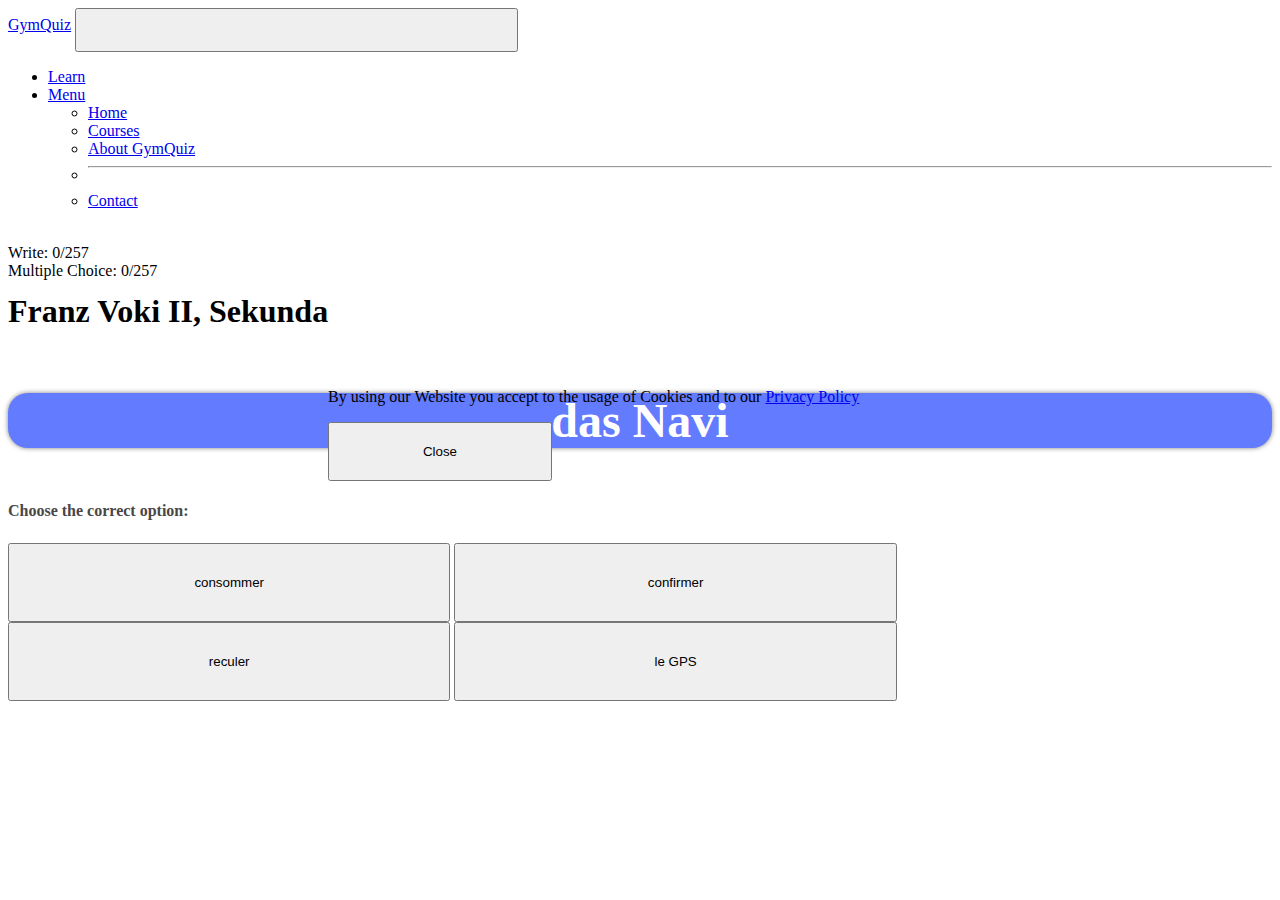
==== index.html @ 2f86b8b9 "Add Analystic Tool" ====
<!DOCTYPE html>
<html lang="en">

<head>
    <meta charset="UTF-8">
    <meta http-equiv="X-UA-Compatible" content="IE=edge">
    <meta name="viewport" content="width=device-width, initial-scale=1.0">
    <title>Quiz</title>
    <link href="https://cdn.jsdelivr.net/npm/bootstrap@5.2.1/dist/css/bootstrap.min.css" rel="stylesheet"
        integrity="sha384-iYQeCzEYFbKjA/T2uDLTpkwGzCiq6soy8tYaI1GyVh/UjpbCx/TYkiZhlZB6+fzT" crossorigin="anonymous">
    <link rel="stylesheet" href="quiz.css">
    <link rel="icon" type="image/png" sizes="96x96" href="favicon-96x96.png">
</head>

<body>
    <script language="JavaScript" src="https://www.besucherzaehler-kostenlos.de/js/counter.js.php?count=1&id=paoIqy8FJ4&start=0&design=6"></script>
    <nav class="navbar navbar-expand-lg bg-info navbar-dark sticky-top">
        <div class="container-fluid">
            <a class="navbar-brand" href="index.html">GymQuiz</a>
            <button class="navbar-toggler" type="button" data-bs-toggle="collapse"
                data-bs-target="#navbarSupportedContent" aria-controls="navbarSupportedContent" aria-expanded="false"
                aria-label="Toggle navigation">
                <span class="navbar-toggler-icon"></span>
            </button>
            <div class="collapse navbar-collapse" id="navbarSupportedContent">
                <ul class="navbar-nav me-auto mb-2 mb-lg-0">
                    <li class="nav-item">
                        <a class="nav-link active" aria-current="page" href="#">Learn</a>
                    </li>
                    <li class="nav-item dropdown">
                        <a class="nav-link dropdown-toggle" href="#" role="button" data-bs-toggle="dropdown"
                            aria-expanded="false">
                            Menu
                        </a>
                        <ul class="dropdown-menu">
                            <li><a class="dropdown-item" href="index.html">Home</a></li>
                            <li><a class="dropdown-item" href="courses.html">Courses</a></li>
                            <li><a class="dropdown-item" href="aboutgym.html">About GymQuiz</a></li>
                            <li>
                                <hr class="dropdown-divider">
                            </li>
                            <li><a class="dropdown-item" href="contact_quiz.html">Contact</a></li>
                        </ul>

                </ul>
            </div>
        </div>
    </nav>

    <br>
    <div class="container cookies bg-light text-center" id="banner">
        <p class="mt-5">By using our Website you accept to the usage of Cookies and to our <a href="Privacy.html">Privacy Policy</a></p>
        <button class="btn btn-success mb-5" onclick="accept()">Close</button>
    </div>
    <div class="progresss text-center container bg-light">
        <span>Write: </span><span id="sumwrite"></span>
        <br>
        <span>Multiple Choice: </span><span id="summc">172/332</span>
    </div>
    <div class="multiple-choice-wrong mt-3" id="wrong">
        <div class="container">
            <div class="alert alert-danger show text-center mb-3" role="alert">
                <img src="incorrect.svg" alt="" class="mt-2 mb-2">
                <h2 class="chooseanswer h5" id="rightword"></h2>
            </div>
        </div>
        <div class="bottom_bar fixed-bottom bg-light chooseanswer2 p-4 mb-0">
            <div class="row">
                <button class="btn btn-primary col-3 p-2" onclick="chooseword()">Continue</button>
            </div>
        </div>
    </div>
    <div class="multiple-choice-wrong mt-3" id="right">
        <div class="container">
            <div class="alert alert-success alert-dismissible fade show text-center mb-3" role="alert">
                <img src="correct.svg" alt="" class="mt-2">
            </div>
        </div>
    </div>
    <div class="container multiple_choice" id="choose">
        <div class="container">
            <h1 class="text-center">Franz Voki II, Sekunda</h1>
            <h3 class="h4 translateword" id="mword"></h3>
        </div>
        <br>
        <p class="text-center chooseanswer">Choose the correct option: </p>
        <br>
        <div class="container containerquiz">
            <div class="row justify-content-evenly gy-5">
                <button class="btn btn-outline-primary btn-lg col-5 quizbutton" id="button1" onclick="button1()"></button>
                <button class="btn btn-outline-primary btn-lg col-5 quizbutton" id="button2" onclick="button2()"></button>
                <button class="btn btn-outline-primary btn-lg col-5 quizbutton" id="button3" onclick="button3()"></button>
                <button class="btn btn-outline-primary btn-lg col-5 quizbutton" id="button4" onclick="button4()"></button>
            </div>
        </div>
    </div>
    <div class="container bg-light text-center textinput mt-2" id="write">
        <br>
        <h3 class="h3 text-center chooseanswer">Translate the word:</h3>
        <h1 class="inline" id="wword"></h1>
        <img src="languages.png" alt="graph" class="mx-auto d-block img-fluid img-trw img-lang">
        <h6 class="h6 chooseanswer text-start mx-5">Your answer:</h6>
        <div class="row">
            <div class="mx-5 mb-4 input-group justify-content-center col">
                <input type="text" name="translate" id="eingabe" class="form-control" placeholder="Type your answer here..."
                    aria-describedby="button-addon2">
                <button class="btn btn-outline-secondary" type="submit" id="button-addon2" id="submit" onclick = "submit()">Submit</button>

            </div>
        </div>
    </div>
    <br>
    <script src="https://cdn.jsdelivr.net/npm/bootstrap@5.2.1/dist/js/bootstrap.bundle.min.js"
        integrity="sha384-u1OknCvxWvY5kfmNBILK2hRnQC3Pr17a+RTT6rIHI7NnikvbZlHgTPOOmMi466C8"
        crossorigin="anonymous"></script>
    <script type="text/javascript" src="index.js"></script> 
    <script async src="//static.getclicky.com/101381424.js"></script>
</body>

</html>
---- quiz.css ----
h1 {
    margin-top: 1%;
    margin-bottom: 5%;
}

.translateword {
    text-align: center;
    margin-bottom: 20px;
    font-size: 3em;
    font-weight: bold;
    background-color: rgb(99, 123, 255);
    color: white;
    border-radius: 20px;
    box-shadow: 0px 0px 5px grey;
}

button {
    width: 35%;
    padding: 20px;
}


div {
    margin: 0;
}

.quizbutton {
    padding-top: 30px;
    padding-bottom: 30px;
}

.chooseanswer {
    margin-bottom: 5px;
    font-weight: bold;
    color: rgb(73, 71, 71);
}

.trw {
    margin-bottom: 25px;
}

.img-trw {
    margin: 8%;
}

.textinput {
    border-radius: 30px;
    box-shadow: 0px 0px 5px grey;
}

.input-wrong {
    border-radius: 30px;
    box-shadow: 0px 0px 5px grey;
}

#ww {
    color: black;
}

.multiple-choice-wrong {
    color: white;
}

.chooseanswer2 {
    font-size: 1.5em;
    font-weight: bold;
    color: rgb(85, 85, 85);
}

.cookies {
    position: absolute;
    width: 50%;
    margin-left: 25%;
    margin-top: 10%;
    border-radius: 5px;
}
.img-lang{
    width: 60%; 
}

.progresss {
    border-radius: 25px;
}
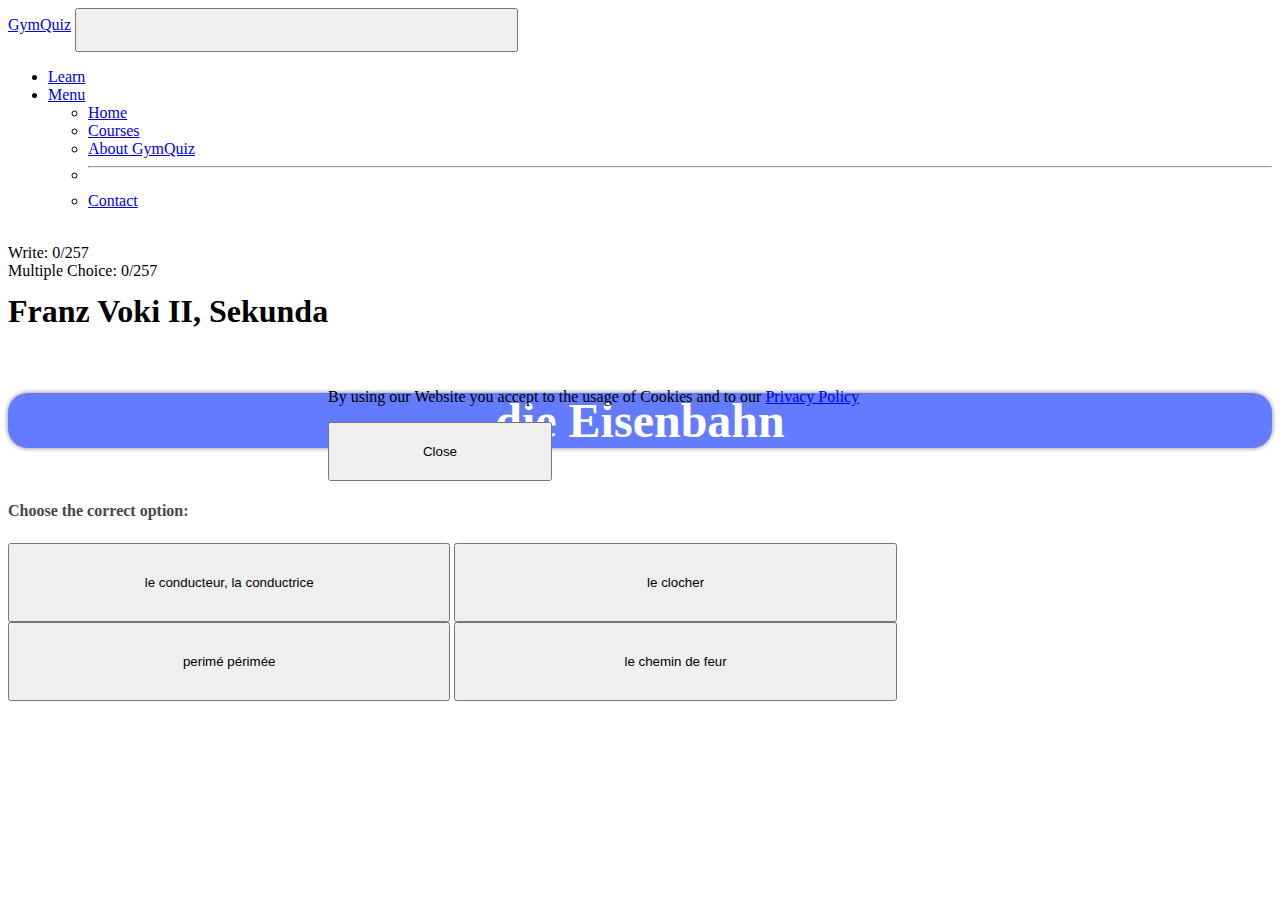
==== commit 2fc82c4d: "Change Analystic" ====
--- a/index.html
+++ b/index.html
@@ -116,6 +116,6 @@
         crossorigin="anonymous"></script>
     <script type="text/javascript" src="index.js"></script> 
     <script async src="//static.getclicky.com/101381424.js"></script>
-</body>
+    <noscript><p><img alt="Clicky" width="1" height="1" src="//in.getclicky.com/101381424ns.gif" /></p></noscript></body>
 
 </html>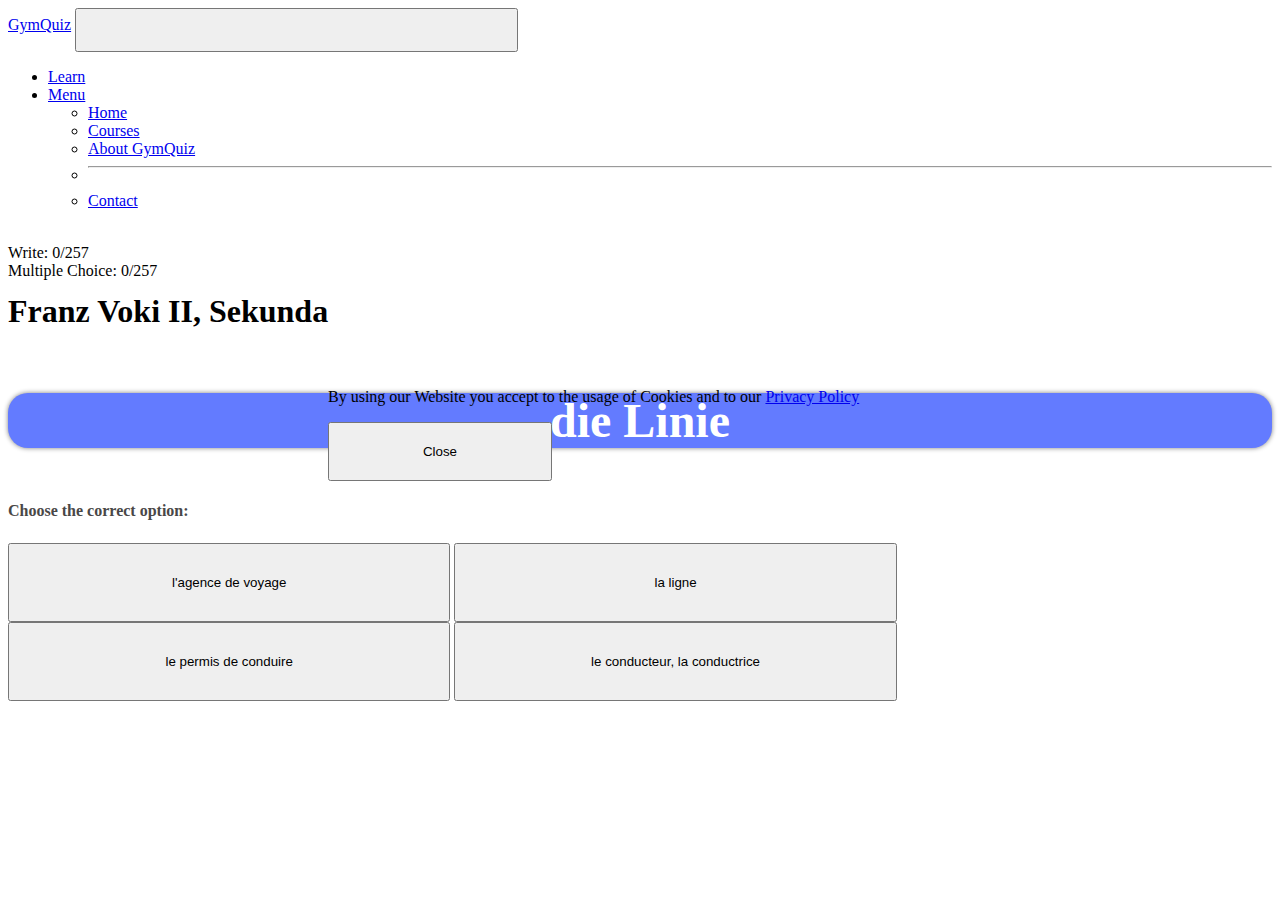
==== commit 16fe71a5: "Change changes back" ====
--- a/index.html
+++ b/index.html
@@ -14,8 +14,7 @@
 </head>
 
 <body>
-    <script language="JavaScript" src="https://www.besucherzaehler-kostenlos.de/js/counter.js.php?count=1&id=paoIqy8FJ4&start=0&design=6"></script>
-    <nav class="navbar navbar-expand-lg bg-info navbar-dark sticky-top">
+        <nav class="navbar navbar-expand-lg bg-info navbar-dark sticky-top">
         <div class="container-fluid">
             <a class="navbar-brand" href="index.html">GymQuiz</a>
             <button class="navbar-toggler" type="button" data-bs-toggle="collapse"
@@ -115,7 +114,5 @@
         integrity="sha384-u1OknCvxWvY5kfmNBILK2hRnQC3Pr17a+RTT6rIHI7NnikvbZlHgTPOOmMi466C8"
         crossorigin="anonymous"></script>
     <script type="text/javascript" src="index.js"></script> 
-    <script async src="//static.getclicky.com/101381424.js"></script>
-    <noscript><p><img alt="Clicky" width="1" height="1" src="//in.getclicky.com/101381424ns.gif" /></p></noscript></body>
 
 </html>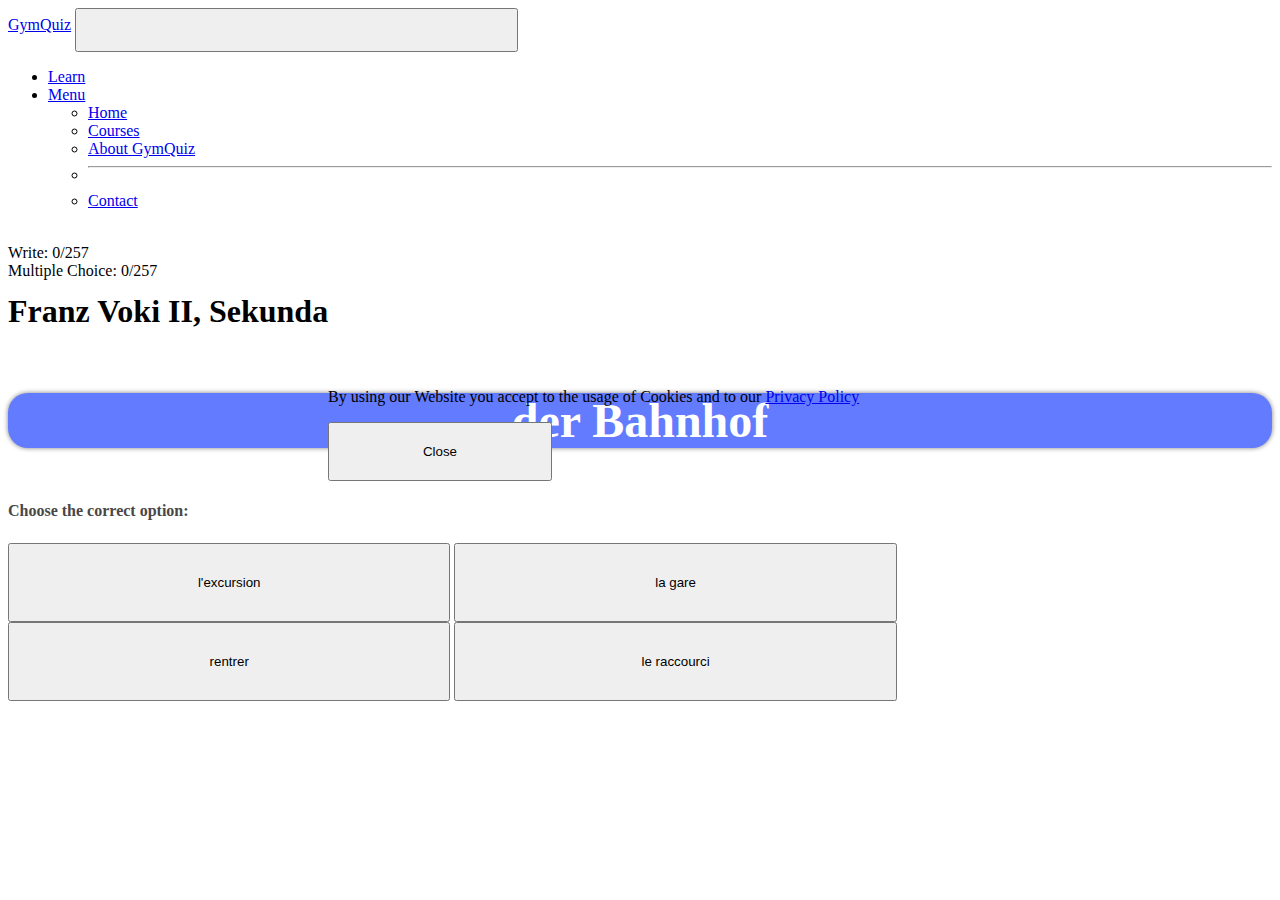
==== commit 8fd95646: "added finished quiz page" ====
--- a/index.html
+++ b/index.html
@@ -110,6 +110,27 @@
         </div>
     </div>
     <br>
+    <div class="container winScreen" id="finish">
+        <h1>You are a hero! </h1>
+        <img src="winScreen.png" alt="">
+        <h2>You learned all the words in the Quiz! Congrats!</h2>
+        <h5>You know all the words now, however to be completely safe, we suggest repeating it again, practice makes
+            perfect ;) </h5>
+        <button class="btn btn-primary mb-5" onclick=""restart()>I am brave and start again!</button>
+        <br>
+    </div>
+    <span id="fc-38395"></span>
+    <script>
+    var fcr = Math.floor(Math.random()*99999999999);
+    var _fcc = _fcc || []; _fcc.push(["38395"]); _fcc.push(["trans"]);(function(){
+    var fc = document.createElement("script");fc.async = true;
+    fc.src = "https://www.fastcounter.de/fcount.php?rnd=" + fcr;
+    var sc = document.getElementById("fc-38395");
+    sc.appendChild(fc);
+    })();</script>
+    <noscript>
+    <a href="https://www.fastcounter.de/stats/38395/dashboard" rel="nofollow" style="display: none;" target="_blank" title="Besucherz&auml;hler"><img src="https://www.fastcounter.de/fcounter.php?id=38395;" alt="Besucherz&auml;hler" title="Besucherz&auml;hler"></a>
+    </noscript>
     <script src="https://cdn.jsdelivr.net/npm/bootstrap@5.2.1/dist/js/bootstrap.bundle.min.js"
         integrity="sha384-u1OknCvxWvY5kfmNBILK2hRnQC3Pr17a+RTT6rIHI7NnikvbZlHgTPOOmMi466C8"
         crossorigin="anonymous"></script>
--- a/quiz.css
+++ b/quiz.css
@@ -58,10 +58,14 @@
 }
 
 .multiple-choice-wrong {
+    position:fixed;
     color: white;
+    width: 100%;
+    top: 50px;
 }
 
 .chooseanswer2 {
+    z-index: 50;
     font-size: 1.5em;
     font-weight: bold;
     color: rgb(85, 85, 85);
@@ -80,4 +84,23 @@
 
 .progresss {
     border-radius: 25px;
+}
+
+.winScreen {
+    padding: 5%;
+    box-shadow: 0px 0px 10px grey;
+    margin-top: 2%;
+    width: 80%;
+    text-align: center;
+    border: 1px solid black;
+    border-radius: 25px;
+    margin-bottom: 5%;
+}
+
+.winScreen img {
+    height: 20vh;
+}
+
+#finish{
+    display: none;
 }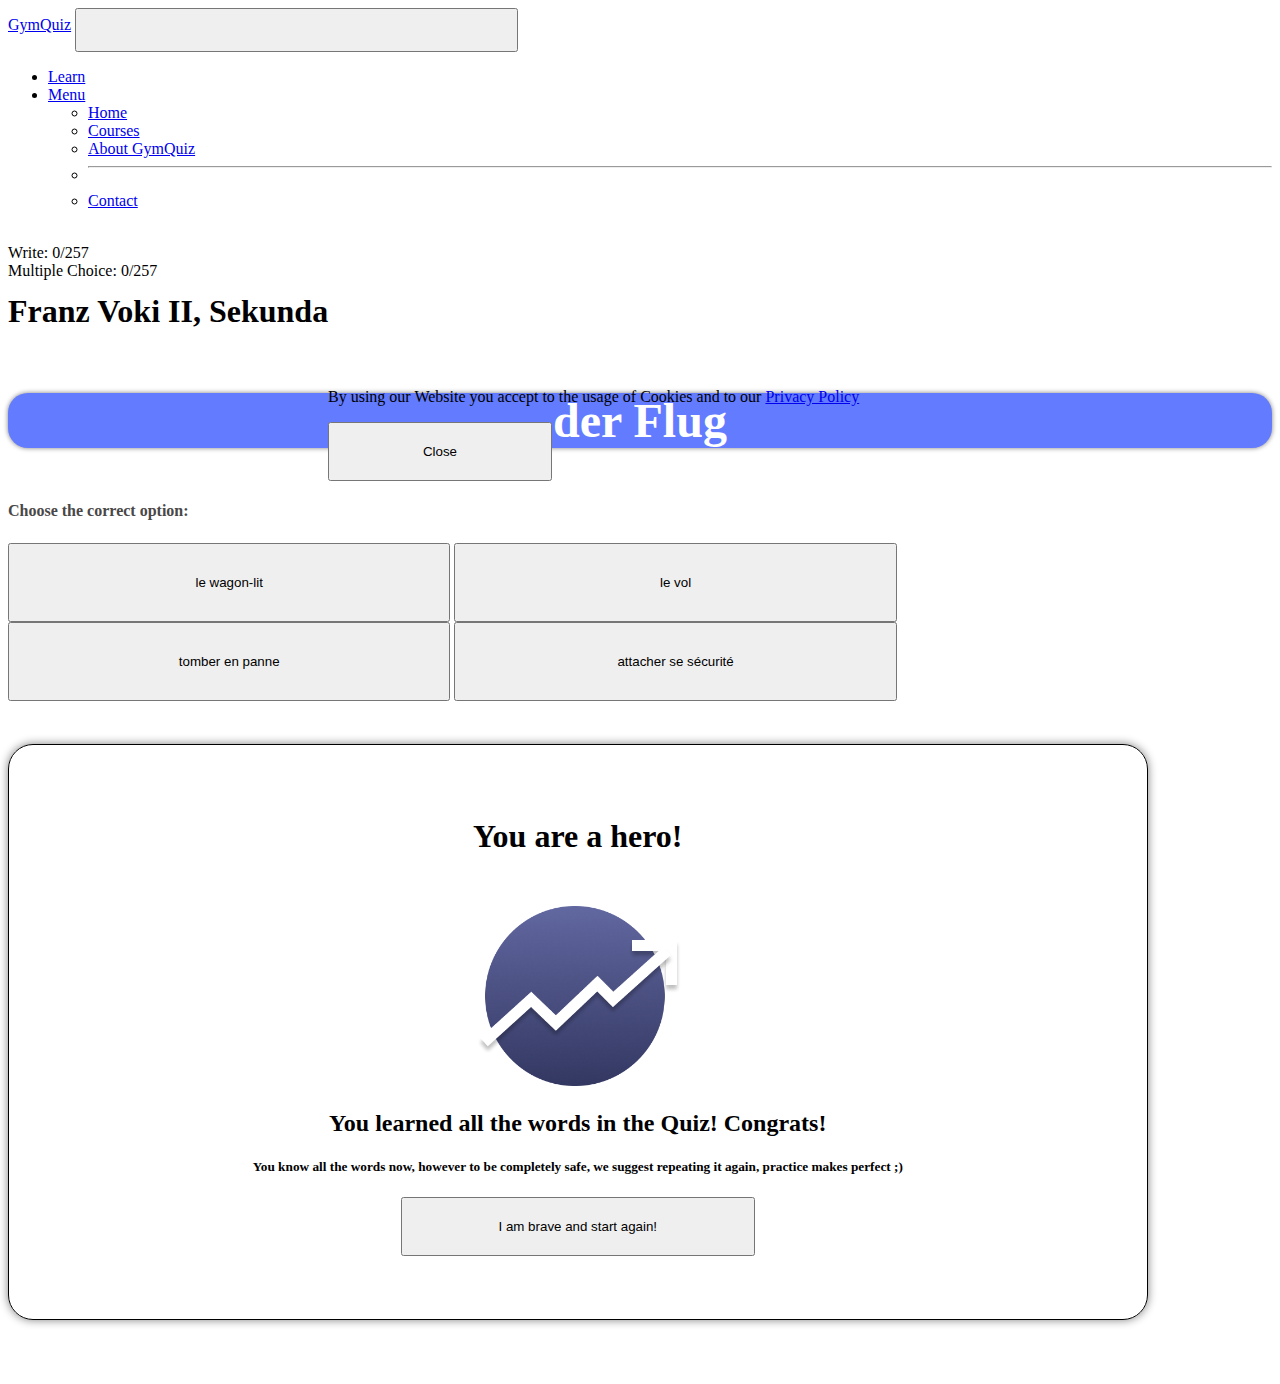
==== commit 1ef2c19d: "fixed bug in css" ====
--- a/index.html
+++ b/index.html
@@ -119,6 +119,8 @@
         <button class="btn btn-primary mb-5" onclick=""restart()>I am brave and start again!</button>
         <br>
     </div>
+
+    
     <span id="fc-38395"></span>
     <script>
     var fcr = Math.floor(Math.random()*99999999999);
--- a/quiz.css
+++ b/quiz.css
@@ -95,12 +95,9 @@
     border: 1px solid black;
     border-radius: 25px;
     margin-bottom: 5%;
+    display: :none;
 }
 
 .winScreen img {
     height: 20vh;
-}
-
-#finish{
-    display: none;
 }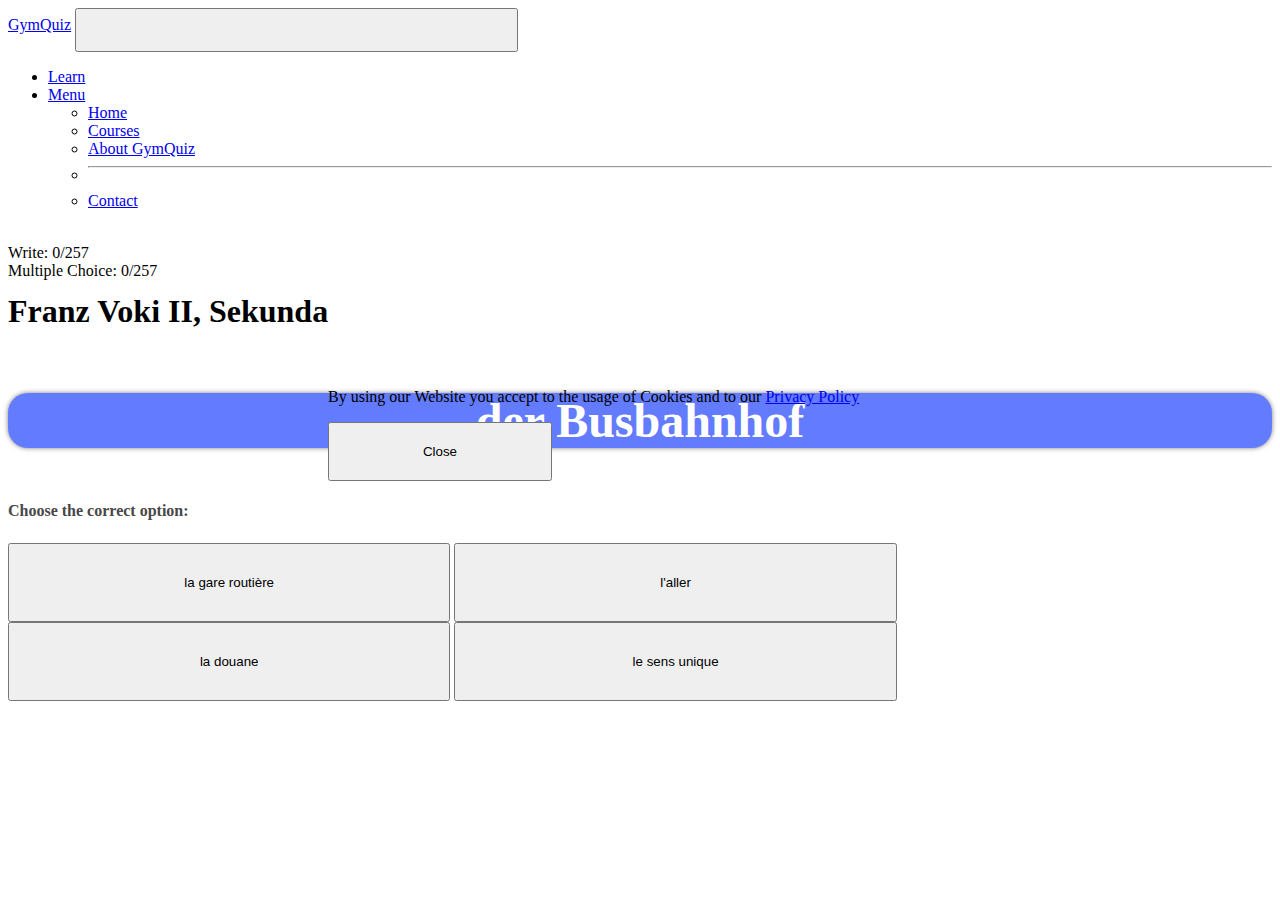
==== commit 7044a67e: "fixed bug in WinScreen button" ====
--- a/index.html
+++ b/index.html
@@ -116,7 +116,7 @@
         <h2>You learned all the words in the Quiz! Congrats!</h2>
         <h5>You know all the words now, however to be completely safe, we suggest repeating it again, practice makes
             perfect ;) </h5>
-        <button class="btn btn-primary mb-5" onclick=""restart()>I am brave and start again!</button>
+        <button class="btn btn-primary mb-5" onclick="restart()">I am brave and start again!</button>
         <br>
     </div>
 
--- a/quiz.css
+++ b/quiz.css
@@ -95,7 +95,7 @@
     border: 1px solid black;
     border-radius: 25px;
     margin-bottom: 5%;
-    display: :none;
+    display: none;
 }
 
 .winScreen img {
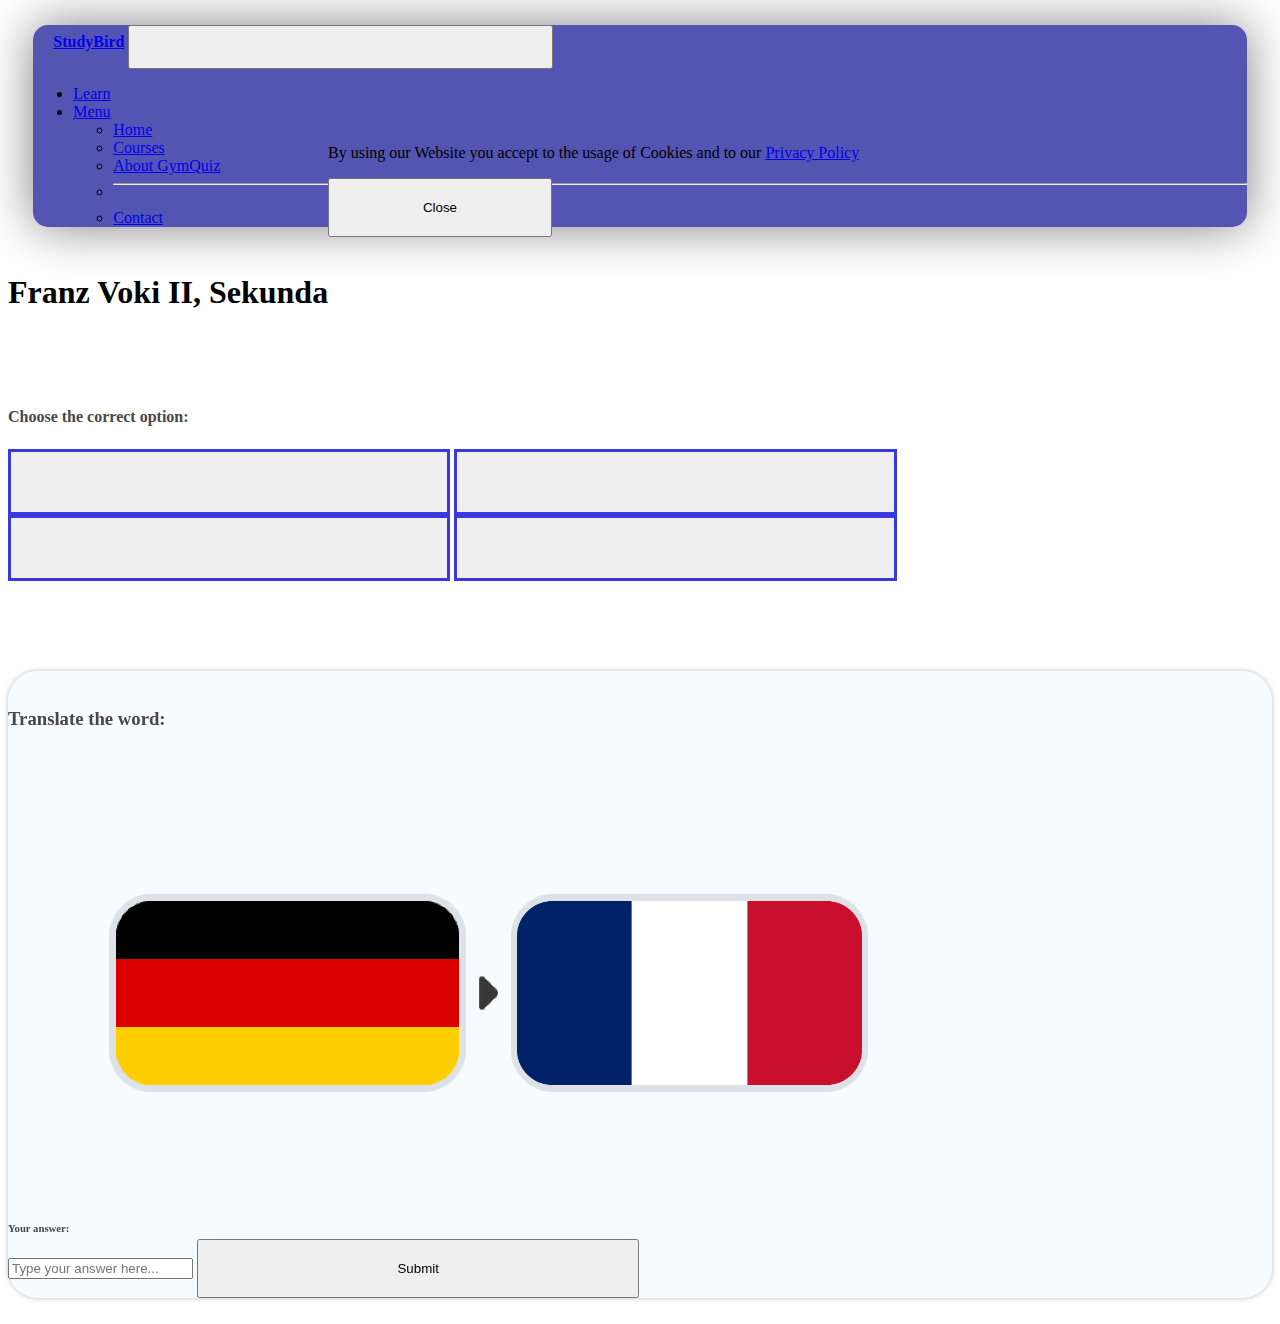
==== commit 6ce6922c: "Redesigned HTML" ====
--- a/index.html
+++ b/index.html
@@ -14,9 +14,10 @@
 </head>
 
 <body>
-        <nav class="navbar navbar-expand-lg bg-info navbar-dark sticky-top">
+    <nav class="navbar navbar-expand-lg navbar-dark sticky-top">
         <div class="container-fluid">
-            <a class="navbar-brand" href="index.html">GymQuiz</a>
+            <img src="StudyBirdLogo.png" alt="">
+            <a class="navbar-brand" href="index.html" id="LogoText">StudyBird</a>
             <button class="navbar-toggler" type="button" data-bs-toggle="collapse"
                 data-bs-target="#navbarSupportedContent" aria-controls="navbarSupportedContent" aria-expanded="false"
                 aria-label="Toggle navigation">
@@ -48,14 +49,12 @@
     </nav>
 
     <br>
-    <div class="container cookies bg-light text-center" id="banner">
-        <p class="mt-5">By using our Website you accept to the usage of Cookies and to our <a href="Privacy.html">Privacy Policy</a></p>
-        <button class="btn btn-success mb-5" onclick="accept()">Close</button>
-    </div>
-    <div class="progresss text-center container bg-light">
-        <span>Write: </span><span id="sumwrite"></span>
-        <br>
-        <span>Multiple Choice: </span><span id="summc">172/332</span>
+    <div class="progresss text-center container">
+        <div class="progress">
+            <div class="progress-bar progress-bar-striped bg-success" role="progressbar"
+                aria-label="Success striped example" style="width:0" aria-valuenow="25" aria-valuemin="0"
+                aria-valuemax="100"></div>
+        </div>
     </div>
     <div class="multiple-choice-wrong mt-3" id="wrong">
         <div class="container">
@@ -87,14 +86,18 @@
         <br>
         <div class="container containerquiz">
             <div class="row justify-content-evenly gy-5">
-                <button class="btn btn-outline-primary btn-lg col-5 quizbutton" id="button1" onclick="button1()"></button>
-                <button class="btn btn-outline-primary btn-lg col-5 quizbutton" id="button2" onclick="button2()"></button>
-                <button class="btn btn-outline-primary btn-lg col-5 quizbutton" id="button3" onclick="button3()"></button>
-                <button class="btn btn-outline-primary btn-lg col-5 quizbutton" id="button4" onclick="button4()"></button>
+                <button class="btn btn-outline-primary btn-lg col-5 quizbutton" id="button1"
+                    onclick="button1()"></button>
+                <button class="btn btn-outline-primary btn-lg col-5 quizbutton" id="button2"
+                    onclick="button2()"></button>
+                <button class="btn btn-outline-primary btn-lg col-5 quizbutton" id="button3"
+                    onclick="button3()"></button>
+                <button class="btn btn-outline-primary btn-lg col-5 quizbutton" id="button4"
+                    onclick="button4()"></button>
             </div>
         </div>
     </div>
-    <div class="container bg-light text-center textinput mt-2" id="write">
+    <div class="container text-center textinput" id="write">
         <br>
         <h3 class="h3 text-center chooseanswer">Translate the word:</h3>
         <h1 class="inline" id="wword"></h1>
@@ -102,9 +105,10 @@
         <h6 class="h6 chooseanswer text-start mx-5">Your answer:</h6>
         <div class="row">
             <div class="mx-5 mb-4 input-group justify-content-center col">
-                <input type="text" name="translate" id="eingabe" class="form-control" placeholder="Type your answer here..."
-                    aria-describedby="button-addon2">
-                <button class="btn btn-outline-secondary" type="submit" id="button-addon2" id="submit" onclick = "submit()">Submit</button>
+                <input type="text" name="translate" id="eingabe" class="form-control"
+                    placeholder="Type your answer here..." aria-describedby="button-addon2">
+                <button class="btn btn-outline-secondary" type="submit" id="button-addon2" id="submit"
+                    onclick="submit()">Submit</button>
 
             </div>
         </div>
@@ -119,23 +123,30 @@
         <button class="btn btn-primary mb-5" onclick="restart()">I am brave and start again!</button>
         <br>
     </div>
+    <div class="container cookies bg-light text-center" id="banner">
+        <p class="mt-5">By using our Website you accept to the usage of Cookies and to our <a
+                href="Privacy.html">Privacy Policy</a></p>
+        <button class="btn btn-success mb-5" onclick="accept()">Close</button>
+    </div>
 
-    
+
     <span id="fc-38395"></span>
     <script>
-    var fcr = Math.floor(Math.random()*99999999999);
-    var _fcc = _fcc || []; _fcc.push(["38395"]); _fcc.push(["trans"]);(function(){
-    var fc = document.createElement("script");fc.async = true;
-    fc.src = "https://www.fastcounter.de/fcount.php?rnd=" + fcr;
-    var sc = document.getElementById("fc-38395");
-    sc.appendChild(fc);
-    })();</script>
+        var fcr = Math.floor(Math.random() * 99999999999);
+        var _fcc = _fcc || []; _fcc.push(["38395"]); _fcc.push(["trans"]); (function () {
+            var fc = document.createElement("script"); fc.async = true;
+            fc.src = "https://www.fastcounter.de/fcount.php?rnd=" + fcr;
+            var sc = document.getElementById("fc-38395");
+            sc.appendChild(fc);
+        })();</script>
     <noscript>
-    <a href="https://www.fastcounter.de/stats/38395/dashboard" rel="nofollow" style="display: none;" target="_blank" title="Besucherz&auml;hler"><img src="https://www.fastcounter.de/fcounter.php?id=38395;" alt="Besucherz&auml;hler" title="Besucherz&auml;hler"></a>
+        <a href="https://www.fastcounter.de/stats/38395/dashboard" rel="nofollow" style="display: none;" target="_blank"
+            title="Besucherz&auml;hler"><img src="https://www.fastcounter.de/fcounter.php?id=38395;"
+                alt="Besucherz&auml;hler" title="Besucherz&auml;hler"></a>
     </noscript>
     <script src="https://cdn.jsdelivr.net/npm/bootstrap@5.2.1/dist/js/bootstrap.bundle.min.js"
         integrity="sha384-u1OknCvxWvY5kfmNBILK2hRnQC3Pr17a+RTT6rIHI7NnikvbZlHgTPOOmMi466C8"
         crossorigin="anonymous"></script>
-    <script type="text/javascript" src="index.js"></script> 
+    <script type="text/javascript" src="index.js"></script>
 
-</html>+</html>
--- a/quiz.css
+++ b/quiz.css
@@ -1,6 +1,37 @@
 h1 {
     margin-top: 1%;
     margin-bottom: 5%;
+}
+
+.navbar {
+    box-shadow: 0px 0px 50px grey;
+    background-color: rgb(84, 84, 179);
+    margin-top: 25px;
+    border-radius: 15px;
+    margin-left: 2%;
+    margin-right: 2%;
+}
+
+#LogoText {
+    font-weight: bold;
+}
+
+.navbar img {
+    margin-right: 1rem;
+    height: auto;
+    width: 50px;
+}
+
+.quizbutton {
+    backdrop-filter: blur(10px);
+    border: 3px solid rgb(57, 57, 223);
+    color: black;
+    font-weight: bold;
+}
+
+.cookies {
+    position: relative;
+    top: -0%;
 }
 
 .translateword {
@@ -8,8 +39,8 @@
     margin-bottom: 20px;
     font-size: 3em;
     font-weight: bold;
-    background-color: rgb(99, 123, 255);
-    color: white;
+    background-color: rgb(255, 255, 255);
+    color: black;
     border-radius: 20px;
     box-shadow: 0px 0px 5px grey;
 }
@@ -19,6 +50,11 @@
     padding: 20px;
 }
 
+
+body {
+    background-image: url(backStudyBird.png);
+    object-fit: cover;
+}
 
 div {
     margin: 0;
@@ -44,8 +80,11 @@
 }
 
 .textinput {
+    background-color: rgba(240, 248, 255, 0.596);
+    backdrop-filter: blur(10px);
+    margin-top: 10vh;
     border-radius: 30px;
-    box-shadow: 0px 0px 5px grey;
+    box-shadow: 0px 0px 5px rgba(128, 128, 128, 0.541);
 }
 
 .input-wrong {
@@ -58,7 +97,7 @@
 }
 
 .multiple-choice-wrong {
-    position:fixed;
+    position: fixed;
     color: white;
     width: 100%;
     top: 50px;
@@ -78,12 +117,9 @@
     margin-top: 10%;
     border-radius: 5px;
 }
-.img-lang{
-    width: 60%; 
-}
 
-.progresss {
-    border-radius: 25px;
+.img-lang {
+    width: 60%;
 }
 
 .winScreen {
@@ -100,4 +136,12 @@
 
 .winScreen img {
     height: 20vh;
-}+}
+
+#finish {
+    display: none;
+}
+
+#sumwrite {
+    display: none;
+}
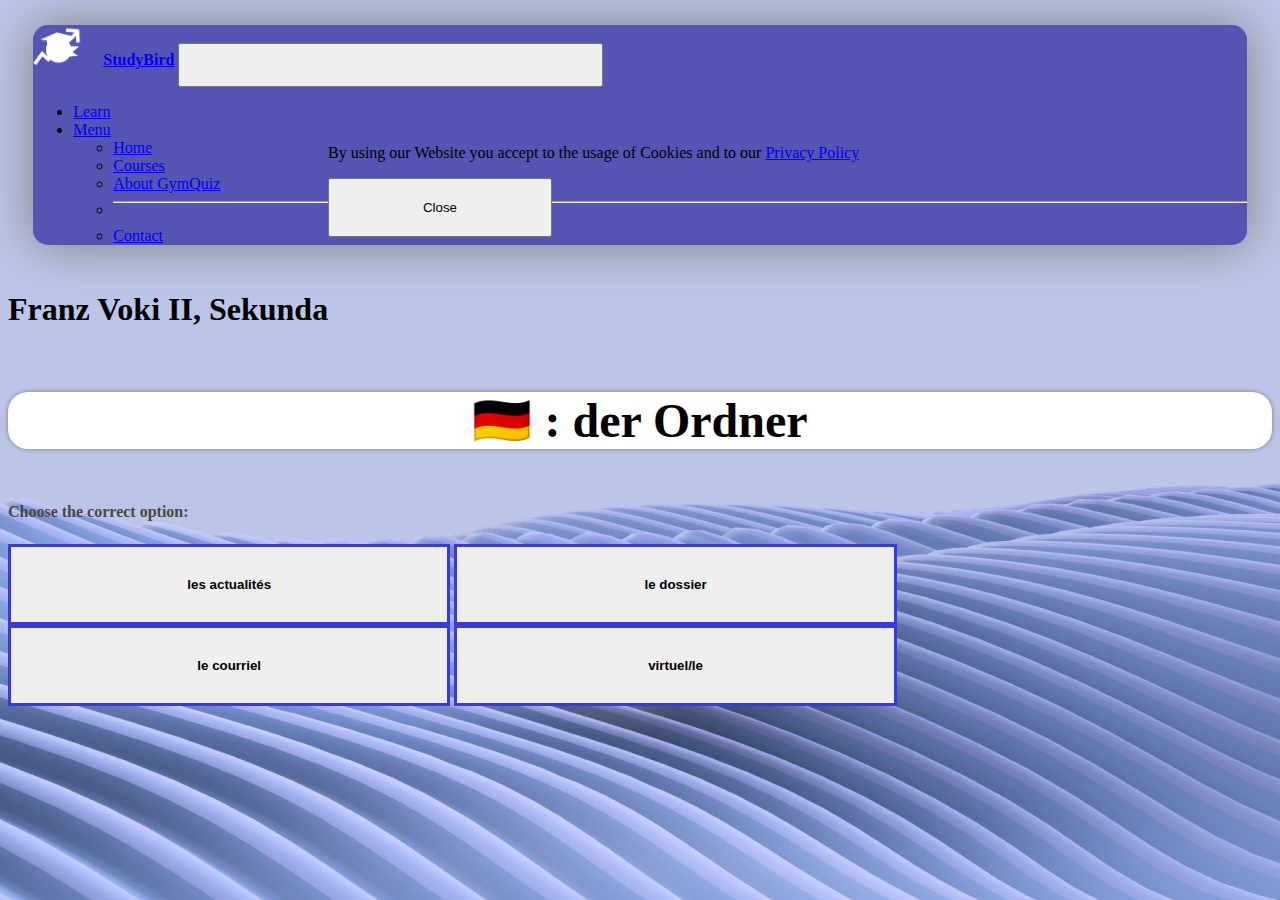
==== commit 2d44d233: "Update index.html" ====
--- a/index.html
+++ b/index.html
@@ -1,4 +1,3 @@
-
 <!DOCTYPE html>
 <html lang="en">
 
@@ -11,6 +10,7 @@
         integrity="sha384-iYQeCzEYFbKjA/T2uDLTpkwGzCiq6soy8tYaI1GyVh/UjpbCx/TYkiZhlZB6+fzT" crossorigin="anonymous">
     <link rel="stylesheet" href="quiz.css">
     <link rel="icon" type="image/png" sizes="96x96" href="favicon-96x96.png">
+    <link rel="manifest" href="manifest.json">
 </head>
 
 <body>
@@ -148,5 +148,10 @@
         integrity="sha384-u1OknCvxWvY5kfmNBILK2hRnQC3Pr17a+RTT6rIHI7NnikvbZlHgTPOOmMi466C8"
         crossorigin="anonymous"></script>
     <script type="text/javascript" src="index.js"></script>
+    <script>
+        if ("serviceWorker" in navigator) {
+            navigator.serviceWorker.register("/service-worker.js")
+        }
+    </script>
 
 </html>
--- a/quiz.css
+++ b/quiz.css
@@ -82,7 +82,7 @@
 .textinput {
     background-color: rgba(240, 248, 255, 0.596);
     backdrop-filter: blur(10px);
-    margin-top: 10vh;
+    margin-top: 2vh;
     border-radius: 30px;
     box-shadow: 0px 0px 5px rgba(128, 128, 128, 0.541);
 }
@@ -101,6 +101,7 @@
     color: white;
     width: 100%;
     top: 50px;
+    z-index: 10000;
 }
 
 .chooseanswer2 {
